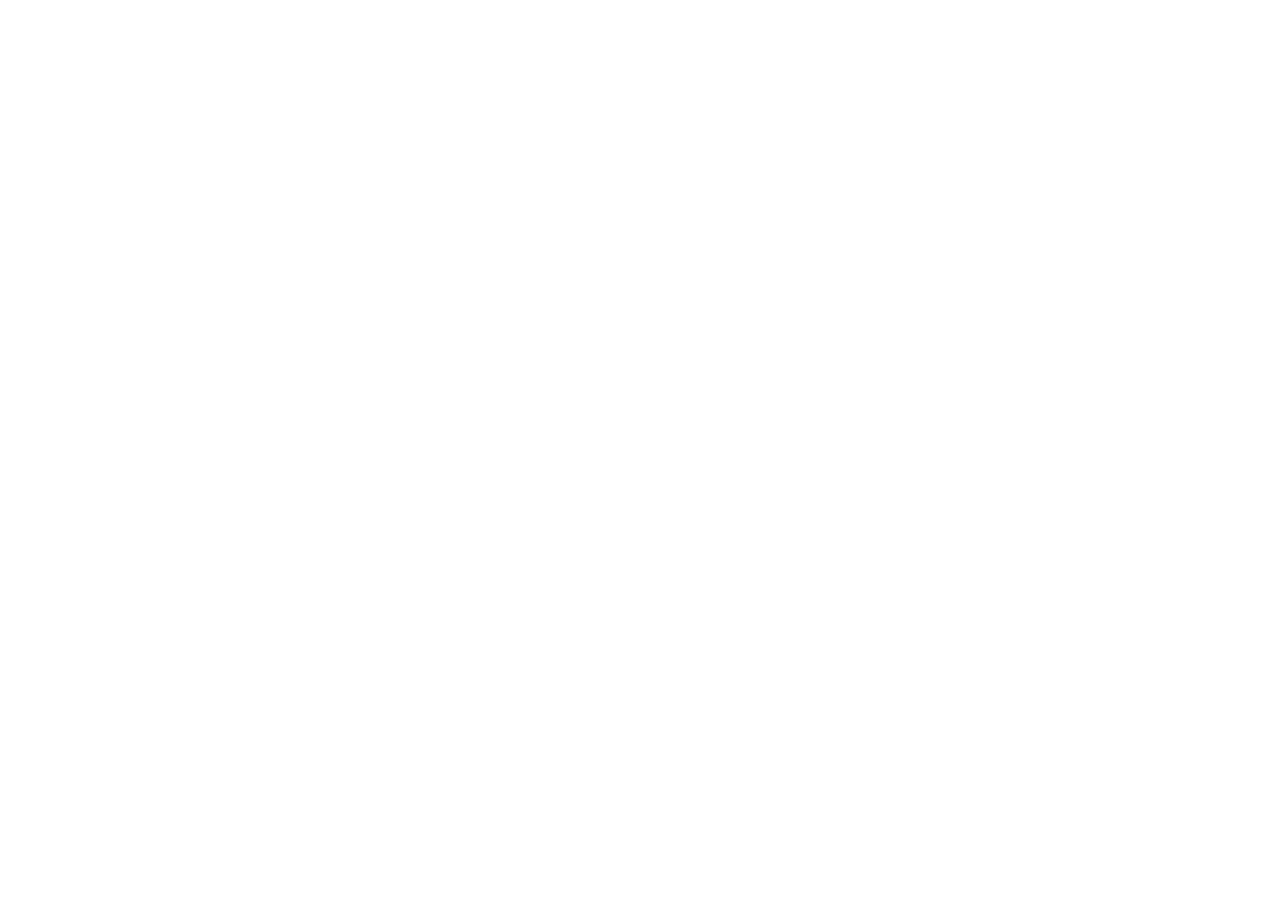
==== index.html @ 3cce437c "updated title" ====
<!doctype html>

<html lang="en">
<head>
  <meta charset="utf-8">

    <title>The HTML5 Herald</title>
      <meta name="description" content="The HTML5 Herald">
        <meta name="author" content="SitePoint">

	  <link rel="stylesheet" href="css/styles.css?v=1.0">

	    <!--[if lt IE 9]>
	        <script
		src="https://cdnjs.cloudflare.com/ajax/libs/html5shiv/3.7.3/html5shiv.js"></script>
		  <![endif]-->
		  </head>

		  <body>
		    <script src="js/scripts.js"></script>
		    </body>
		    </html>
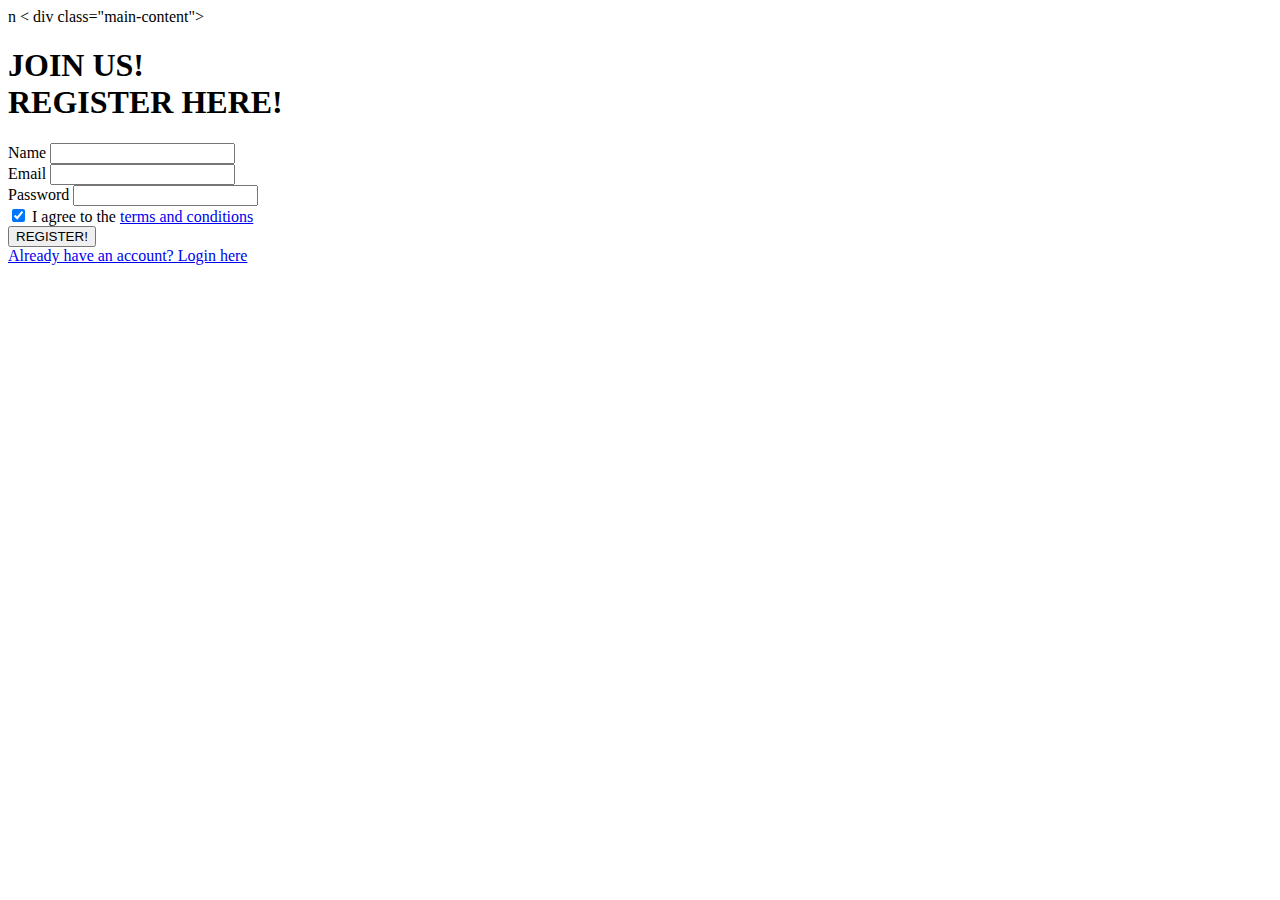
==== commit 4a7eee14: "registration html" ====
--- a/index.html
+++ b/index.html
@@ -1,10 +1,10 @@
-<!doctype html>
+n<!doctype html>
 
 <html lang="en">
 <head>
   <meta charset="utf-8">
 
-    <title>The HTML5 Herald</title>
+    <title>Registration Projectd</title>
       <meta name="description" content="The HTML5 Herald">
         <meta name="author" content="SitePoint">
 
@@ -17,6 +17,50 @@
 		  </head>
 
 		  <body>
+		 < div class="main-content">
+		      <form class="register-form" method="post" action="#">
+			  <div class="register-form-content">
+			   <div class="form-box">
+			    <div class="form-title">
+			       <h1>JOIN US! <br>REGISTER HERE!</h1>
+                             </div>
+			     <div class="form-row">
+			       <label>
+                                   <span>Name</span>
+                                <input type="text" name="name">		                				                             </label>
+																                         </div>
+
+                     <div class="form-row">
+		     <label>
+		     <span>Email</span>
+		     <input type= "email" name = "email">
+		     </label>
+                   </div> 
+		   
+		   
+		   </div class="form-row">
+		   
+		  <label>
+		  <span> Password </span>
+		  <input type = "password" name = "password">
+		  </div>
+		  <div class="form-row">
+		  <label class="form-checkbox">
+		  <input type="checkbox" name="checkbox" checked>
+		  <span>I agree to the <a href="#">terms and conditions</a></span>
+		  </label>
+		   </div>
+
+		   <div class="form-row">
+		   <button type="submit">REGISTER!</button>
+		   </div>
+		   </div>
+		    <a href="#" class="form-log-in">Already have an account? Login here</a>
+
+		   <//div>
+		   </forms>
+		   </div>
+		
 		    <script src="js/scripts.js"></script>
 		    </body>
-		    </html>
+		   </html>
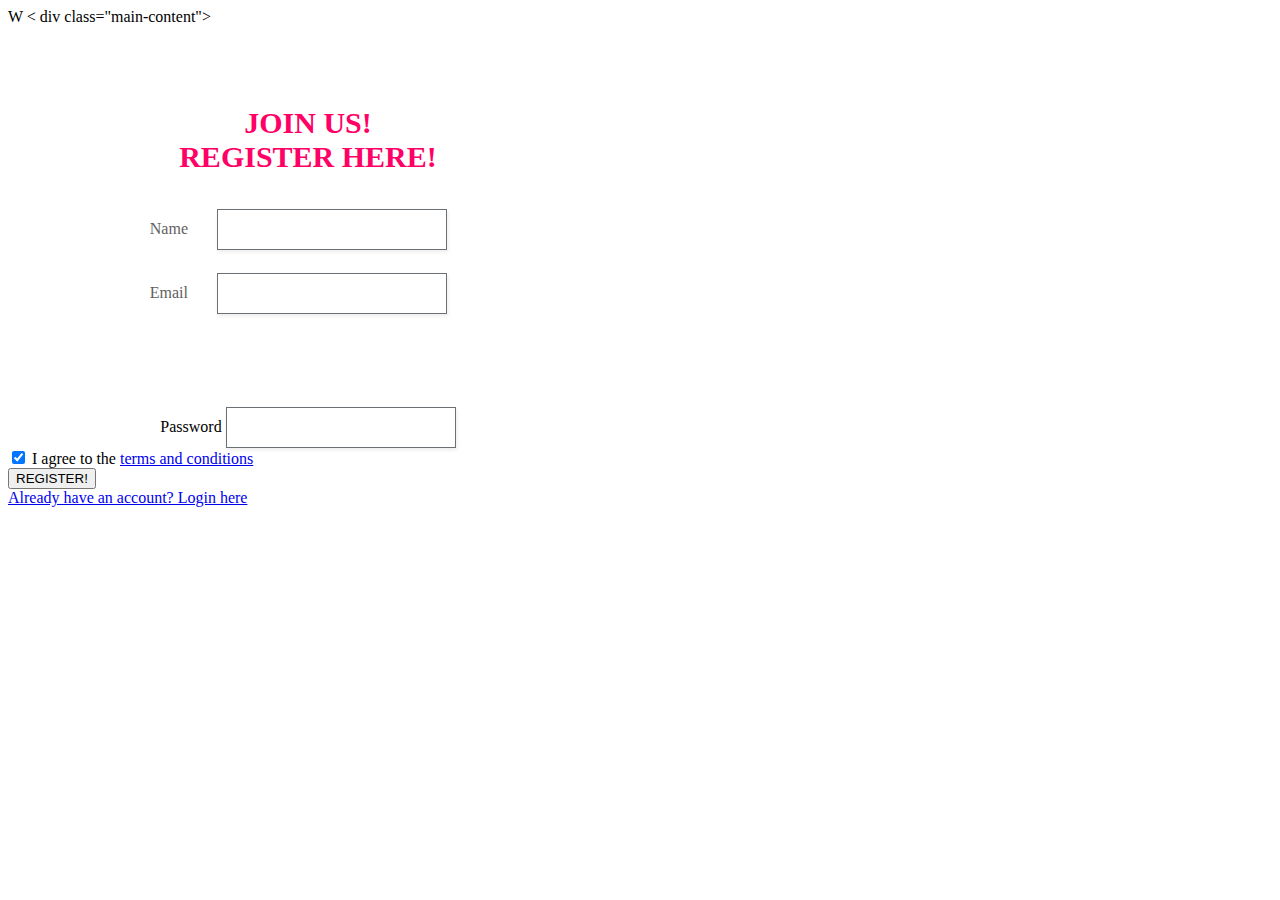
==== commit ba2550b3: "added url link to header" ====
--- a/index.html
+++ b/index.html
@@ -1,14 +1,14 @@
-n<!doctype html>
+W<!doctype html>
 
 <html lang="en">
 <head>
   <meta charset="utf-8">
 
-    <title>Registration Projectd</title>
+    <title>Registration Projecd</title>
       <meta name="description" content="The HTML5 Herald">
         <meta name="author" content="SitePoint">
 
-	  <link rel="stylesheet" href="css/styles.css?v=1.0">
+	  <link rel="stylesheet" href="registration-form.css">
 
 	    <!--[if lt IE 9]>
 	        <script
@@ -17,7 +17,7 @@
 		  </head>
 
 		  <body>
-		 < div class="main-content">
+	 < div class="main-content">
 		      <form class="register-form" method="post" action="#">
 			  <div class="register-form-content">
 			   <div class="form-box">
--- a/registration-form.css
+++ b/registration-form.css
@@ -0,0 +1,102 @@
+//registrationcss
+.register-form{
+    max-width: 1560px;
+        width: 100%;
+	    margin: 100px auto;
+	        font: bold 18px sans-serif;
+		    text-align: center;	
+		    }
+.register-form-content{
+    position: relative;
+        display: inline-block;
+	    vertical-align: top;
+	        margin-right: 130px;
+		    text-align: center;
+
+		    }
+.register-form-content .form-box{
+    width: 600px;
+        box-sizing: border-box;
+	    background-color: #ffffff;
+	        padding: 60px 80px;
+		    margin-bottom: 10px;
+		    }
+
+.register-form-content h1{
+    display: inline-block;
+        box-sizing: border-box;
+	    color:  #ff0066;
+	        font-size: 30px;
+		    padding: 0 20px 15px;
+		        border-bottom: 3px solid, #ff0066;
+			    margin: 20px;
+			    }
+
+.register-form-content .form-row{
+    text-align: left;
+        margin-bottom: 23px;
+	}
+
+.register-form-content .form-title-row{
+    text-align: center;
+        margin-bottom: 30px;
+	}
+
+.register-form-content .form-row > label span{
+    display: inline-block;
+        box-sizing: border-box;
+	    color:  #5f5f5f;
+	        width: 125px;
+		    text-align: right;
+		        padding-right: 25px;
+			}
+
+.register-form-content input{
+    color:  #5f5f5f;
+        box-sizing: border-box;
+	    width: 230px;
+	        box-shadow: 1px 2px 4px 0 rgba(0, 0, 0, 0.08);
+		    padding: 12px 18px;
+		        border: 1px solid #6B7074;
+			}
+
+.register-form-content .form-checkbox input{
+    margin-left: 128px;
+        margin-right: 10px;
+	    width: auto;
+	        vertical-align: top;
+		}
+
+.register-form-content .form-row .form-checkbox span{
+    font-size: 12px;
+        font-weight: normal;
+	    display: inline-block;
+	        text-align: left;
+		    width: 220px;
+		        margin: 0;
+			}
+
+.register-form-content .form-checkbox span a{
+    text-decoration: none;
+        color: #6B7074;
+	}
+
+.register-form-content button{
+    display: block;
+        border-radius: 2px;
+	    background-color:  #000000;
+	        color: #ffffff;  
+			font-size: 14px;
+			    font-weight: bold;
+			        padding: 15px 35px;
+				    border: 0;
+				        margin: 35px auto 0;
+					}
+.register-form-content .form-log-in{
+    text-decoration: none;
+        padding: 4px 8px;
+	    font-weight: normal;
+	        color: #ffffff;
+		    background-color: #ff0066; 
+		    	margin: 10px auto 0
+			}
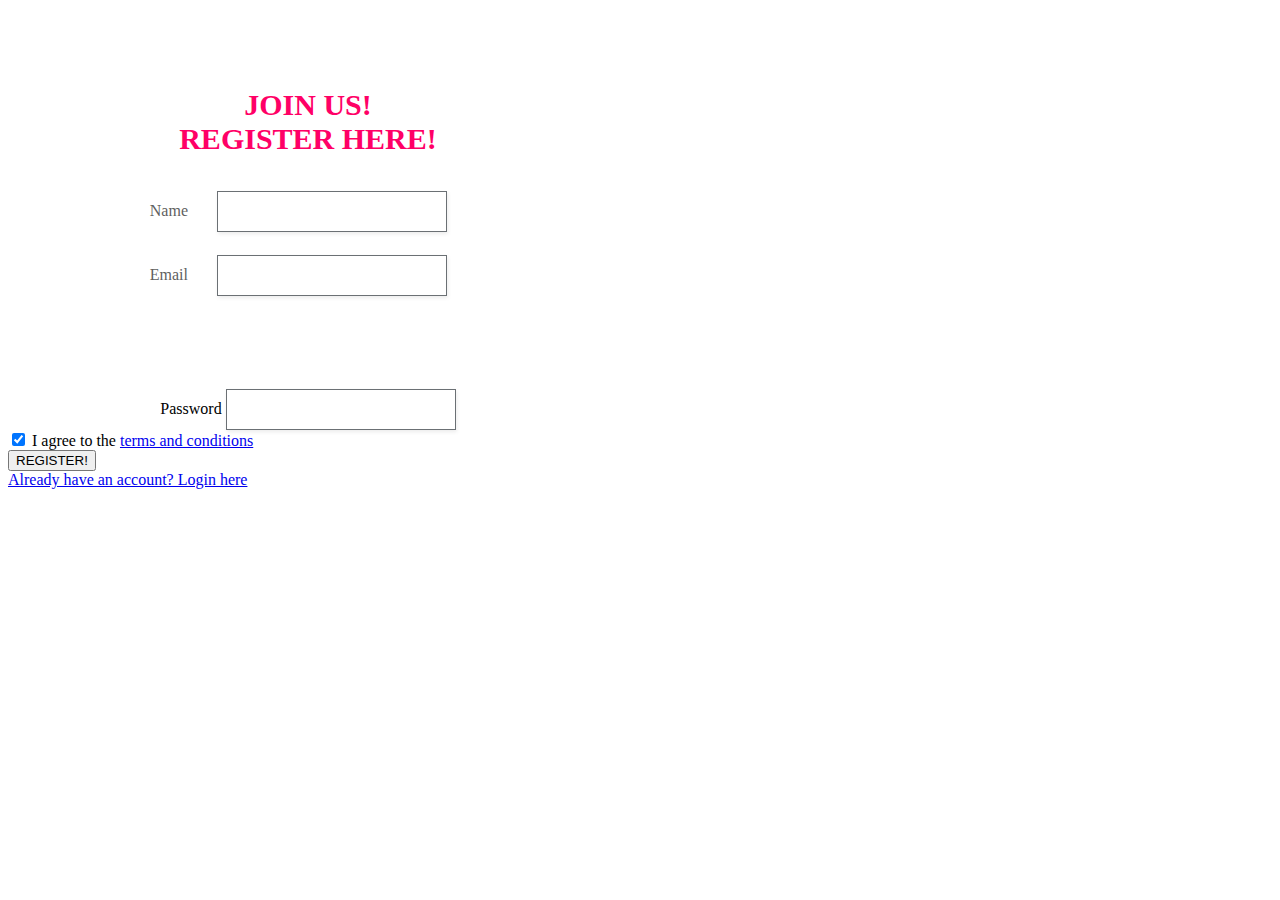
==== commit 1781a761: "fixed code typo in label tab" ====
--- a/index.html
+++ b/index.html
@@ -1,10 +1,10 @@
-W<!doctype html>
+<!doctype html>
 
 <html lang="en">
 <head>
   <meta charset="utf-8">
 
-    <title>Registration Projecd</title>
+    <title>Registration Project:w</title>
       <meta name="description" content="The HTML5 Herald">
         <meta name="author" content="SitePoint">
 
@@ -17,19 +17,19 @@
 		  </head>
 
 		  <body>
-	 < div class="main-content">
+	 <div class="main-content">
 		      <form class="register-form" method="post" action="#">
 			  <div class="register-form-content">
 			   <div class="form-box">
 			    <div class="form-title">
 			       <h1>JOIN US! <br>REGISTER HERE!</h1>
                              </div>
-			     <div class="form-row">
-			       <label>
-                                   <span>Name</span>
-                                <input type="text" name="name">		                				                             </label>
-																                         </div>
-
+			     
+		  <div class="form-row">
+	      <label>
+              <span>Name</span>
+                 <input type="text" name="name">		                				              </label>
+		 </div>
                      <div class="form-row">
 		     <label>
 		     <span>Email</span>
@@ -43,6 +43,7 @@
 		  <label>
 		  <span> Password </span>
 		  <input type = "password" name = "password">
+		  </label>
 		  </div>
 		  <div class="form-row">
 		  <label class="form-checkbox">
@@ -58,7 +59,7 @@
 		    <a href="#" class="form-log-in">Already have an account? Login here</a>
 
 		   <//div>
-		   </forms>
+		   </form>
 		   </div>
 		
 		    <script src="js/scripts.js"></script>
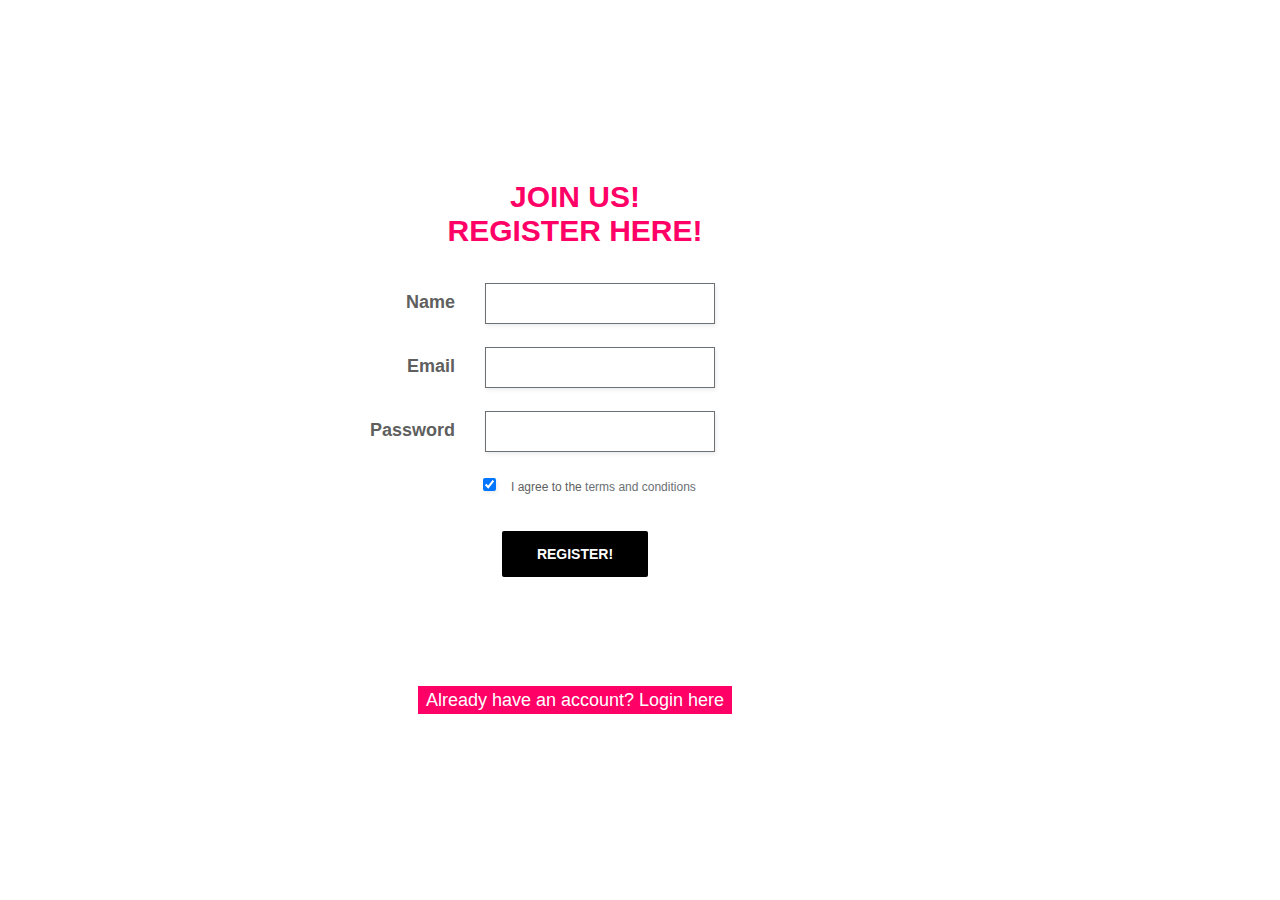
==== commit 8cd67a06: "div tag correction" ====
--- a/index.html
+++ b/index.html
@@ -36,9 +36,8 @@
 		     <input type= "email" name = "email">
 		     </label>
                    </div> 
-		   
-		   
-		   </div class="form-row">
+
+		  <div class="form-row">
 		   
 		  <label>
 		  <span> Password </span>
@@ -59,6 +58,7 @@
 		    <a href="#" class="form-log-in">Already have an account? Login here</a>
 
 		   <//div>
+		   
 		   </form>
 		   </div>
 		
--- a/registration-form.css
+++ b/registration-form.css
@@ -1,4 +1,5 @@
-//registrationcss
+/* css */
+
 .register-form{
     max-width: 1560px;
         width: 100%;
@@ -19,7 +20,7 @@
         box-sizing: border-box;
 	    background-color: #ffffff;
 	        padding: 60px 80px;
-		    margin-bottom: 10px;
+		    margin-bottom:30px;
 		    }
 
 .register-form-content h1{
